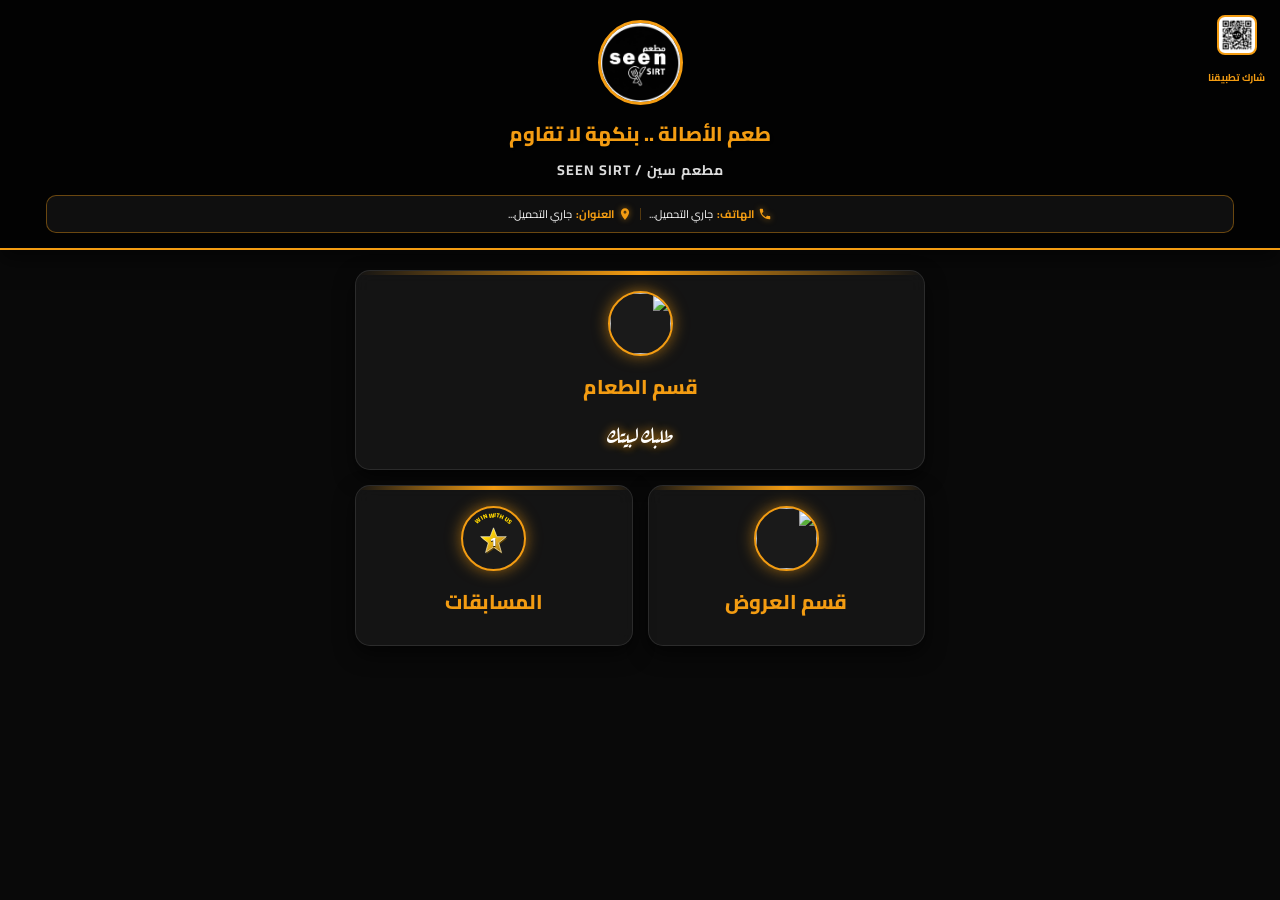
==== index.html @ b32d1d37 "إضافة الباركود وتحويل الموقع لتطبيق بطريقة الحقن الآمن" ====
<!DOCTYPE html>
<html lang="ar" dir="rtl">
<head>
    <meta charset="UTF-8">
    <meta name="viewport" content="width=device-width, initial-scale=1.0">
    <title>مطعم سين - SEEN</title>
    <link href="https://fonts.googleapis.com/css2?family=Cairo:wght@400;600;800&family=Aref+Ruqaa:wght@400;700&family=Cinzel:wght@700;900&display=swap" rel="stylesheet">
    <link rel="stylesheet" href="css/style.css">
<link rel="manifest" href="manifest.json">
</head>
<body>

    <!-- شريط النجاح (Toast) -->
    <div id="toast" style="display:none; position:fixed; top:20px; left:50%; transform:translateX(-50%); background:#2ecc71; color:white; padding:12px 24px; border-radius:30px; font-weight:bold; z-index:9999; box-shadow:0 4px 15px rgba(0,0,0,0.3); transition:opacity 0.3s;">تمت الإضافة إلى السلة!</div>

    <div id="main-page" class="page active">
        <div class="hero-banner">
            <div class="hero-content">
                <div class="logo-container"><img src="logo.png" alt="SEEN" onerror="this.src='https://dummyimage.com/150x150/000/f39c12&text=SEEN';"></div>
                <h2>طعم الأصالة .. بنكهة لا تقاوم</h2>
                <p>مطعم سين / SEEN SIRT</p>
                <div class="contact-bar">
                    <div class="contact-item">
                        <svg viewBox="0 0 24 24"><path d="M6.62 10.79c1.44 2.83 3.76 5.14 6.59 6.59l2.2-2.2c.27-.27.67-.36 1.02-.24 1.12.37 2.33.57 3.57.57.55 0 1 .45 1 1V20c0 .55-.45 1-1 1-9.39 0-17-7.61-17-17 0-.55.45-1 1-1h3.5c.55 0 1 .45 1 1 0 1.25.2 2.45.57 3.57.11.35.03.74-.25 1.02l-2.2 2.2z"/></svg>
                        <span class="contact-label">الهاتف:</span><span id="header-phone">جاري التحميل...</span>
                    </div>
                    <div class="contact-divider"></div>
                    <div class="contact-item">
                        <svg viewBox="0 0 24 24"><path d="M12 2C8.13 2 5 5.13 5 9c0 5.25 7 13 7 13s7-7.75 7-13c0-3.87-3.13-7-7-7zm0 9.5c-1.38 0-2.5-1.12-2.5-2.5s1.12-2.5 2.5-2.5 2.5 1.12 2.5 2.5-1.12 2.5-2.5 2.5z"/></svg>
                        <span class="contact-label">العنوان:</span><span id="header-address">جاري التحميل...</span>
                    </div>
                </div>
            </div>
        </div>

        <div id="maintenanceBanner" style="display:none; background:#c0392b; color:white; text-align:center; padding:12px; font-weight:bold;">
            🚨 <span id="announcementText"></span> 🚨
        </div>

        <div class="main-sections">
            <div class="section-card" onclick="navigateTo('food-page')">
                <div class="real-image-icon"><img src="https://images.unsplash.com/photo-1568901346375-23c9450c58cd?w=200&h=200&fit=crop"></div>
                <div class="section-title">قسم الطعام</div><div class="section-subtitle">طلبك لبيتك</div>
            </div>
            <div class="section-card" onclick="navigateTo('offers-page')">
                <div class="real-image-icon"><img src="https://images.unsplash.com/photo-1549465220-1a8b9238cd48?w=200&h=200&fit=crop"></div>
                <div class="section-title">قسم العروض</div>
            </div>
            <div class="section-card" onclick="navigateTo('competitions-page')">
                <div class="real-image-icon">
                    <div class="award-bg"></div>
                    <svg class="award-svg" viewBox="0 0 100 100" xmlns="http://www.w3.org/2000/svg">
                        <defs><linearGradient id="goldMain" x1="0%" y1="0%" x2="100%" y2="100%"><stop offset="0%" stop-color="#FFF8DC" /><stop offset="30%" stop-color="#FFD700" /><stop offset="60%" stop-color="#DAA520" /><stop offset="100%" stop-color="#8B6508" /></linearGradient><linearGradient id="goldDark" x1="0%" y1="0%" x2="100%" y2="100%"><stop offset="0%" stop-color="#8B6508" /><stop offset="100%" stop-color="#4a3500" /></linearGradient><path id="textArc" d="M 15 50 A 35 35 0 0 1 85 50" fill="transparent" /></defs>
                        <text font-family="'Cinzel', serif" font-size="10" font-weight="900" fill="#FFD700" stroke="#1a1a1a" stroke-width="0.5" paint-order="stroke fill"><textPath href="#textArc" startOffset="50%" text-anchor="middle">WIN WITH US</textPath></text>
                        <g transform="translate(50, 55) scale(0.5)"><path d="M 0 -45 L 11 -16 L 42 -16 L 17 4 L 26 36 L 0 18 L -26 36 L -17 4 L -42 -16 L -11 -16 Z" fill="url(#goldDark)" transform="translate(3, 5)" /><path d="M 0 -45 L 11 -16 L 42 -16 L 17 4 L 26 36 L 0 18 L -26 36 L -17 4 L -42 -16 L -11 -16 Z" fill="url(#goldMain)" stroke="#FFF8DC" stroke-width="2" stroke-linejoin="miter"/><text x="0" y="15" font-family="'Cairo', sans-serif" font-size="40" font-weight="900" fill="#FFFFFF" text-anchor="middle" filter="drop-shadow(0px 3px 2px rgba(0,0,0,0.9))">1</text></g>
                    </svg>
                </div>
                <div class="section-title">المسابقات</div>
            </div>
        </div>
    </div>

    <div id="food-page" class="page">
        <div class="page-header"><button class="back-btn" onclick="navigateTo('main-page')">&#8594;</button><div class="page-title">قائمة الطعام</div></div>
        <div class="accordion-container" id="customer-menu-container"></div>
    </div>

    <div id="offers-page" class="page">
        <div class="page-header"><button class="back-btn" onclick="navigateTo('main-page')">&#8594;</button><div class="page-title">العروض</div></div>
        <div id="customer-offers-container" style="padding: 20px;"></div>
    </div>

    <div id="competitions-page" class="page">
        <div class="page-header"><button class="back-btn" onclick="navigateTo('main-page')">&#8594;</button><div class="page-title">المسابقات</div></div>
        <div id="customer-comp-container" style="padding: 20px;"></div>
    </div>

    <div id="cart-bar" style="display:none; position:fixed; bottom:0; left:0; right:0; background:#1a1a1a; border-top:2px solid #f39c12; padding:15px; z-index:1000; justify-content:space-between; align-items:center;">
        <div style="color:#fff; font-weight:bold;"><span id="cart-count">0</span> أصناف | <span id="cart-total">0</span> د.ل</div>
        <button onclick="openCart()" style="background:#f39c12; color:#000; border:none; padding:8px 16px; border-radius:8px; font-weight:bold; cursor:pointer;">عرض السلة 🛒</button>
    </div>

    <div id="cart-modal" style="display:none; position:fixed; inset:0; background:rgba(0,0,0,0.8); z-index:2000; justify-content:center; align-items:center; padding:15px;">
        <div style="background:#1a1a1a; width:100%; max-width:400px; border-radius:16px; padding:20px; position:relative; max-height:90vh; overflow-y:auto;">
            <span onclick="closeCart()" style="position:absolute; top:10px; left:15px; font-size:28px; cursor:pointer; color:#777;">&times;</span>
            <h2 style="color:#f39c12; text-align:center; margin-bottom:15px;">سلة الطلبات</h2>
            <div id="cart-items" style="margin-bottom:15px; border-bottom:1px solid #333; padding-bottom:15px;"></div>
            <div style="padding-top:10px; margin-bottom:15px; text-align:left; color:#fff; font-size:18px;">المجموع: <span id="modal-total">0</span> د.ل</div>
            <input type="text" id="customer-name" placeholder="الاسم الثلاثي" style="width:100%; padding:12px; margin-bottom:10px; border-radius:8px; border:1px solid #333; background:#222; color:#fff;">
            <input type="tel" id="customer-phone" inputmode="numeric" pattern="[0-9]*" placeholder="رقم الهاتف" style="width:100%; padding:12px; margin-bottom:10px; border-radius:8px; border:1px solid #333; background:#222; color:#fff;">
            <input type="text" id="customer-address" placeholder="عنوان التوصيل (المنطقة، الشارع)" style="width:100%; padding:12px; margin-bottom:10px; border-radius:8px; border:1px solid #333; background:#222; color:#fff;">
            <textarea id="order-notes" placeholder="ملاحظات إضافية (بدون بصل...)" rows="2" style="width:100%; padding:12px; margin-bottom:10px; border-radius:8px; border:1px solid #333; background:#222; color:#fff;"></textarea>
            
            <button id="send-order-btn" onclick="sendOrder()" style="width:100%; background:#2ecc71; color:#fff; border:none; padding:14px; border-radius:8px; font-size:16px; font-weight:bold; cursor:pointer;">تأكيد الطلب وإرساله</button>
        </div>
    </div>

    <div id="success-modal" style="display:none; position:fixed; inset:0; background:rgba(0,0,0,0.8); z-index:3000; justify-content:center; align-items:center; padding:15px;">
        <div style="background:#1a1a1a; border:2px solid #2ecc71; width:100%; max-width:350px; border-radius:16px; padding:30px; text-align:center;">
            <span style="font-size:50px; display:block; margin-bottom:15px;">✅</span>
            <h2 style="color:#2ecc71; margin-bottom:10px;">تم إرسال طلبك!</h2>
            <p style="color:#fff; margin-bottom:20px;">جاري تجهيز طلبك الآن. شكراً لثقتك بنا.</p>
            <button onclick="document.getElementById('success-modal').style.display='none'" style="background:#f39c12; color:#000; border:none; padding:10px 20px; border-radius:8px; font-weight:bold; cursor:pointer;">حسناً</button>
        </div>
    </div>

    <script src="js/app.js"></script>
<script src="js/pwa.js"></script>
</body>
</html>
---- css/style.css ----
:root {
    --primary: #f39c12; 
    --primary-glow: rgba(243, 156, 18, 0.6);
    --dark: #0a0a0a;    
    --text: #ffffff;
}

* {
    box-sizing: border-box;
    margin: 0;
    padding: 0;
    font-family: 'Cairo', sans-serif;
    -webkit-tap-highlight-color: transparent;
}

body {
    color: var(--text);
    overflow-x: hidden;
    background-color: var(--dark);
    position: relative;
}

body::before {
    content: '';
    position: fixed;
    inset: 0;
    background-image: url('https://images.unsplash.com/photo-1555939594-58d7cb561ad1?q=80&w=1000&auto=format&fit=crop');
    background-size: cover;
    background-position: center;
    z-index: -2;
    animation: bgZoom 20s infinite alternate ease-in-out;
}

body::after {
    content: '';
    position: fixed;
    inset: 0;
    background: rgba(10, 10, 10, 0.85); 
    backdrop-filter: blur(4px); 
    z-index: -1;
}

@keyframes bgZoom {
    0% { transform: scale(1); }
    100% { transform: scale(1.15); }
}

@keyframes pulseGlow {
    0% { box-shadow: 0 0 15px var(--primary-glow); transform: scale(1); }
    50% { box-shadow: 0 0 25px var(--primary-glow), 0 0 10px var(--primary); transform: scale(1.03); }
    100% { box-shadow: 0 0 15px var(--primary-glow); transform: scale(1); }
}

.page { display: none; padding-bottom: 30px; animation: fadeIn 0.3s ease-in-out; }
.page.active { display: block; }
@keyframes fadeIn { from { opacity: 0; transform: translateY(10px); } to { opacity: 1; transform: translateY(0); } }

.hero-banner {
    text-align: center;
    padding: 20px 15px 15px; 
    background-image: url('https://images.unsplash.com/photo-1555939594-58d7cb561ad1?q=80&w=600&auto=format&fit=crop');
    background-size: cover;
    background-position: center;
    position: relative;
    border-bottom: 2px solid var(--primary);
    margin-bottom: 20px;
    box-shadow: 0 10px 20px rgba(0,0,0,0.5);
}

.hero-banner::before {
    content: '';
    position: absolute;
    inset: 0;
    background: rgba(0, 0, 0, 0.75);
}

.hero-content { position: relative; z-index: 2; }

.logo-container {
    width: 85px;
    height: 85px;
    margin: 0 auto 10px;
    border-radius: 50%;
    border: 3px solid var(--primary);
    overflow: hidden;
    background-color: #000;
    animation: pulseGlow 3s infinite;
}

.logo-container img {
    width: 100%;
    height: 100%;
    object-fit: contain;
    background-color: #fff;
}

.hero-content h2 { color: var(--primary); font-size: 20px; font-weight: 800; margin-bottom: 5px; text-shadow: 2px 2px 4px #000; }
.hero-content p { font-size: 14px; color: #ddd; margin-bottom: 12px; font-weight: bold; letter-spacing: 1px;}

.contact-bar {
    display: flex;
    flex-wrap: wrap;
    justify-content: center;
    align-items: center;
    gap: 8px;
    background: rgba(18, 18, 18, 0.85);
    border: 1px solid rgba(243, 156, 18, 0.4);
    border-radius: 10px;
    padding: 8px 10px;
    margin: 0 auto;
    max-width: 95%;
    font-size: 11px; 
}

.contact-item { display: flex; align-items: center; gap: 4px; color: #fff; text-decoration: none; }
.contact-item svg { width: 14px; height: 14px; fill: var(--primary); filter: drop-shadow(0 0 3px var(--primary-glow)); }
.contact-label { color: var(--primary); font-weight: bold; }
.contact-divider { width: 1px; height: 12px; background: rgba(243, 156, 18, 0.3); }

.main-sections {
    padding: 0 15px;
    display: grid;
    grid-template-columns: 1fr 1fr;
    gap: 15px;
    max-width: 600px;
    margin: 0 auto;
}

.section-card:first-child { grid-column: span 2; }

.section-card {
    background: rgba(25, 25, 25, 0.75);
    backdrop-filter: blur(8px); 
    border-radius: 15px;
    padding: 20px 15px;
    text-align: center;
    border: 1px solid rgba(255, 255, 255, 0.1);
    box-shadow: 0 8px 20px rgba(0,0,0,0.6);
    position: relative;
    overflow: hidden;
    transition: all 0.3s ease;
    cursor: pointer;
    display: flex;
    flex-direction: column;
    align-items: center;
    justify-content: center;
}

.section-card:active { transform: scale(0.96); }

.section-card::before {
    content: '';
    position: absolute;
    top: 0; left: 0; right: 0;
    height: 4px;
    background: linear-gradient(90deg, transparent, var(--primary), transparent);
}

.real-image-icon {
    width: 65px;
    height: 65px;
    border-radius: 50%;
    border: 2px solid var(--primary);
    box-shadow: 0 0 15px var(--primary-glow);
    margin-bottom: 12px;
    transition: transform 0.3s;
    background-color: #1a1a1a; 
    display: flex;
    align-items: center;
    justify-content: center;
    overflow: hidden;
    position: relative;
}

.real-image-icon img {
    width: 100%;
    height: 100%;
    object-fit: cover;
}

.award-bg {
    position: absolute;
    inset: 0;
    background-image: url('https://images.unsplash.com/photo-1544025162-d76694265947?q=80&w=200&auto=format&fit=crop');
    background-size: cover;
    background-position: center;
    filter: blur(2px) brightness(0.7);
    z-index: 1;
}

.award-svg {
    position: absolute;
    inset: 0;
    z-index: 2;
    width: 100%;
    height: 100%;
}

.section-card:hover .real-image-icon { transform: translateY(-5px) scale(1.1); }

.section-title { font-size: 20px; font-weight: 800; color: var(--primary); margin-bottom: 5px; }

.section-subtitle { 
    font-family: 'Aref Ruqaa', serif;
    font-size: 22px; 
    color: #fff;
    text-shadow: 0 0 10px var(--primary);
    margin-top: 5px;
}

.page-header {
    display: flex;
    align-items: center;
    padding: 15px;
    background: rgba(0, 0, 0, 0.9);
    border-bottom: 2px solid var(--primary);
    position: sticky;
    top: 0;
    z-index: 100;
}
.back-btn {
    background: none; border: none; color: var(--primary); font-size: 28px; cursor: pointer; margin-left: 15px; font-weight: bold;
}
.page-title { font-size: 22px; font-weight: 800; color: var(--primary); }

.accordion-container { padding: 15px; max-width: 600px; margin: 0 auto; }

.accordion {
    position: relative;
    background-color: #1a1a1a;
    background-size: cover;
    background-position: center;
    cursor: pointer;
    padding: 18px;
    width: 100%;
    border: 1px solid #333;
    border-radius: 12px;
    text-align: right;
    outline: none;
    margin-bottom: 15px;
    transition: 0.3s;
    overflow: hidden;
    box-shadow: 0 4px 10px rgba(0,0,0,0.5);
}

.accordion::before {
    content: '';
    position: absolute;
    inset: 0;
    background: linear-gradient(to left, rgba(0,0,0,0.95) 10%, rgba(0,0,0,0.6) 100%);
    z-index: 1;
    transition: 0.3s;
}

.accordion:hover::before { background: rgba(0,0,0,0.8); }
.accordion.active::before { background: rgba(0,0,0,0.7); border-bottom: 2px solid var(--primary); }

.acc-content {
    position: relative;
    z-index: 2;
    display: flex;
    justify-content: space-between;
    align-items: center;
    width: 100%;
}

.acc-title {
    font-size: 20px;
    font-weight: 800;
    color: var(--primary);
    text-shadow: 1px 1px 3px #000;
}

.acc-badge {
    font-size: 12px;
    background: rgba(243, 156, 18, 0.15);
    border: 1px solid var(--primary);
    color: #fff;
    padding: 5px 12px;
    border-radius: 20px;
    font-weight: 600;
    transition: 0.3s;
}

.accordion.active .acc-badge { background: var(--primary); color: #000; }

.panel {
    padding: 0 15px;
    background-color: #111;
    max-height: 0;
    overflow: hidden;
    transition: max-height 0.3s ease-out;
    border-radius: 12px;
    margin-bottom: 10px;
    border: 1px solid transparent;
}

.panel.active {
    border: 1px solid #444;
    padding: 15px;
    margin-bottom: 15px;
    background: #141414;
}

.menu-item {
    display: flex;
    justify-content: space-between;
    align-items: center;
    padding: 12px 0;
    border-bottom: 1px dashed #444;
}
.menu-item:last-child { border-bottom: none; }
.item-name { font-size: 18px; font-weight: 600; color: #fff; }
.item-price { 
    background-color: #fff; 
    color: #000; 
    font-weight: 800; 
    padding: 4px 12px; 
    border-radius: 5px; 
    font-size: 16px;
    min-width: 50px;
    text-align: center;
}
.item-price span { font-size: 12px; font-weight: normal; }

.empty-message { text-align: center; padding: 50px 20px; color: #888; font-size: 18px; }
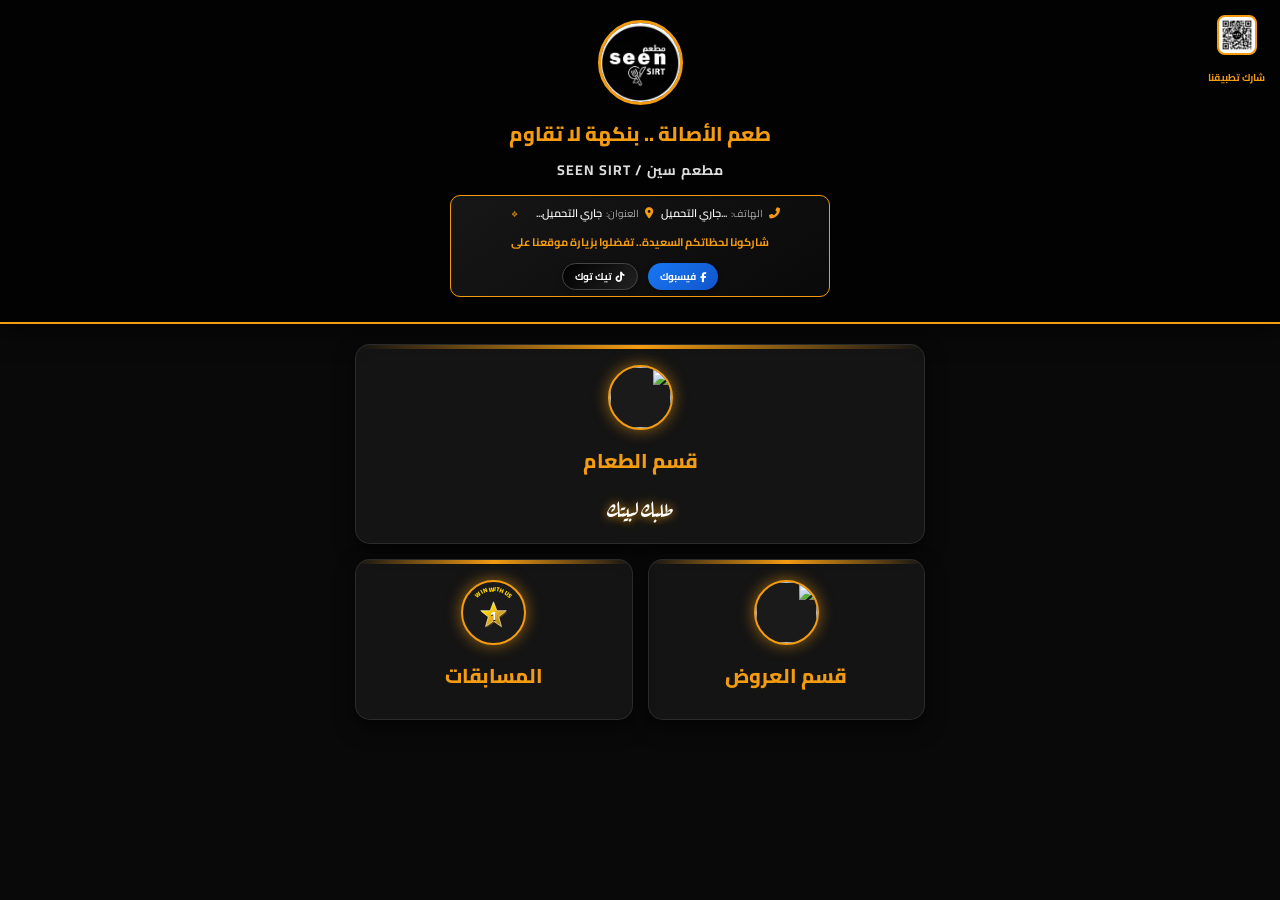
==== commit efa1bae3: "feat: add social banner, item toggle status, closed restaurant modal with custom UI, and update deli" ====
--- a/index.html
+++ b/index.html
@@ -2,32 +2,61 @@
 <html lang="ar" dir="rtl">
 <head>
     <meta charset="UTF-8">
-    <meta name="viewport" content="width=device-width, initial-scale=1.0">
+    <meta name="viewport" content="width=device-width, initial-scale=1.0, maximum-scale=1.0, user-scalable=no">
     <title>مطعم سين - SEEN</title>
+    <link rel="manifest" href="manifest.json">
+    <meta name="theme-color" content="#f39c12">
     <link href="https://fonts.googleapis.com/css2?family=Cairo:wght@400;600;800&family=Aref+Ruqaa:wght@400;700&family=Cinzel:wght@700;900&display=swap" rel="stylesheet">
     <link rel="stylesheet" href="css/style.css">
-<link rel="manifest" href="manifest.json">
+    <script src="https://cdn.jsdelivr.net/npm/browser-image-compression@2.0.0/dist/browser-image-compression.js"></script>
+    <script src="https://cdn.jsdelivr.net/npm/heic2any@0.0.4/dist/heic2any.min.js"></script>
+    <link rel="stylesheet" href="https://cdnjs.cloudflare.com/ajax/libs/font-awesome/6.4.0/css/all.min.css">
 </head>
 <body>
 
-    <!-- شريط النجاح (Toast) -->
-    <div id="toast" style="display:none; position:fixed; top:20px; left:50%; transform:translateX(-50%); background:#2ecc71; color:white; padding:12px 24px; border-radius:30px; font-weight:bold; z-index:9999; box-shadow:0 4px 15px rgba(0,0,0,0.3); transition:opacity 0.3s;">تمت الإضافة إلى السلة!</div>
+    <div id="toast" style="display:none; position:fixed; top:20px; left:50%; transform:translateX(-50%); background:#2ecc71; color:white; padding:12px 24px; border-radius:30px; font-weight:bold; z-index:9999; box-shadow:0 4px 15px rgba(0,0,0,0.3); transition:opacity 0.3s;">تمت الإضافة!</div>
 
     <div id="main-page" class="page active">
         <div class="hero-banner">
+            <div style="position: absolute; top: 15px; right: 15px; z-index: 10; text-align: center; cursor: pointer;" onclick="openQrModal()">
+                <img src="qr.png" style="width: 40px; height: 40px; border-radius: 8px; border: 2px solid #f39c12; background: #fff; padding: 2px;">
+                <div style="color: #f39c12; font-size: 10px; font-weight: bold; margin-top: 4px; text-shadow: 1px 1px 2px #000;">شارك تطبيقنا</div>
+            </div>
+
             <div class="hero-content">
                 <div class="logo-container"><img src="logo.png" alt="SEEN" onerror="this.src='https://dummyimage.com/150x150/000/f39c12&text=SEEN';"></div>
                 <h2>طعم الأصالة .. بنكهة لا تقاوم</h2>
                 <p>مطعم سين / SEEN SIRT</p>
-                <div class="contact-bar">
-                    <div class="contact-item">
-                        <svg viewBox="0 0 24 24"><path d="M6.62 10.79c1.44 2.83 3.76 5.14 6.59 6.59l2.2-2.2c.27-.27.67-.36 1.02-.24 1.12.37 2.33.57 3.57.57.55 0 1 .45 1 1V20c0 .55-.45 1-1 1-9.39 0-17-7.61-17-17 0-.55.45-1 1-1h3.5c.55 0 1 .45 1 1 0 1.25.2 2.45.57 3.57.11.35.03.74-.25 1.02l-2.2 2.2z"/></svg>
-                        <span class="contact-label">الهاتف:</span><span id="header-phone">جاري التحميل...</span>
-                    </div>
-                    <div class="contact-divider"></div>
-                    <div class="contact-item">
-                        <svg viewBox="0 0 24 24"><path d="M12 2C8.13 2 5 5.13 5 9c0 5.25 7 13 7 13s7-7.75 7-13c0-3.87-3.13-7-7-7zm0 9.5c-1.38 0-2.5-1.12-2.5-2.5s1.12-2.5 2.5-2.5 2.5 1.12 2.5 2.5-1.12 2.5-2.5 2.5z"/></svg>
-                        <span class="contact-label">العنوان:</span><span id="header-address">جاري التحميل...</span>
+                <div class="contact-bar" style="background: linear-gradient(145deg, rgba(25, 25, 25, 0.9), rgba(10, 10, 10, 0.95)); border: 1px solid #f39c12; border-radius: 10px; padding: 6px 12px; width: 90%; max-width: 380px; margin: 10px auto; color: #fff; box-shadow: 0 4px 10px rgba(0, 0, 0, 0.5); text-align: right; box-sizing: border-box;">
+                    <div class="info-row" style="display: flex; align-items: center; font-size: 11px; margin-bottom: 3px; color: #ddd;">
+                        <i class="fas fa-phone-alt" style="color: #f39c12; margin-left: 6px; font-size: 11px;"></i>
+                        <span style="color: #aaa; font-size: 10px; margin-left: 4px;">الهاتف:</span>
+                        <span id="header-phone" style="color: #fff; font-weight: 600;" dir="ltr">جاري التحميل...</span>
+                    </div>
+                    
+                    <div class="info-row" style="display: flex; align-items: center; font-size: 11px; margin-bottom: 3px; color: #ddd;">
+                        <i class="fas fa-map-marker-alt" style="color: #f39c12; margin-left: 6px; font-size: 11px;"></i>
+                        <span style="color: #aaa; font-size: 10px; margin-left: 4px;">العنوان:</span>
+                        <span id="header-address" style="color: #fff; font-weight: 600;">جاري التحميل...</span>
+                    </div>
+                    
+                    <div style="display: flex; align-items: center; text-align: center; margin: 5px 0; color: #f39c12; font-size: 8px; opacity: 0.8;">
+                        <div style="flex: 1; border-bottom: 1px solid rgba(243, 156, 18, 0.3); margin-left: 10px;"></div>
+                        ❖
+                        <div style="flex: 1; border-bottom: 1px solid rgba(243, 156, 18, 0.3); margin-right: 10px;"></div>
+                    </div>
+                    
+                    <div style="text-align: center; color: #f39c12; font-size: 11px; font-weight: bold; margin-bottom: 6px; line-height: 1.3;">
+                        شاركونا لحظاتكم السعيدة.. تفضلوا بزيارة موقعنا على
+                    </div>
+                    
+                    <div style="display: flex; justify-content: center; gap: 10px;">
+                        <a href="https://www.facebook.com/Sseen78" target="_blank" style="display: flex; align-items: center; justify-content: center; gap: 4px; padding: 3px 12px; border-radius: 15px; text-decoration: none; color: #fff; font-size: 10px; font-weight: bold; background: linear-gradient(135deg, #1877F2, #1155cc); box-shadow: 0 2px 4px rgba(0,0,0,0.3);">
+                            <i class="fab fa-facebook-f"></i> فيسبوك
+                        </a>
+                        <a href="https://www.tiktok.com/@sseen78" target="_blank" style="display: flex; align-items: center; justify-content: center; gap: 4px; padding: 3px 12px; border-radius: 15px; text-decoration: none; color: #fff; font-size: 10px; font-weight: bold; background: linear-gradient(135deg, #000, #222); border: 1px solid #444; box-shadow: 0 2px 4px rgba(0,0,0,0.3);">
+                            <i class="fab fa-tiktok"></i> تيك توك
+                        </a>
                     </div>
                 </div>
             </div>
@@ -80,21 +109,65 @@
         <button onclick="openCart()" style="background:#f39c12; color:#000; border:none; padding:8px 16px; border-radius:8px; font-weight:bold; cursor:pointer;">عرض السلة 🛒</button>
     </div>
 
+    <!-- السلة المحدثة -->
     <div id="cart-modal" style="display:none; position:fixed; inset:0; background:rgba(0,0,0,0.8); z-index:2000; justify-content:center; align-items:center; padding:15px;">
         <div style="background:#1a1a1a; width:100%; max-width:400px; border-radius:16px; padding:20px; position:relative; max-height:90vh; overflow-y:auto;">
             <span onclick="closeCart()" style="position:absolute; top:10px; left:15px; font-size:28px; cursor:pointer; color:#777;">&times;</span>
             <h2 style="color:#f39c12; text-align:center; margin-bottom:15px;">سلة الطلبات</h2>
+            
             <div id="cart-items" style="margin-bottom:15px; border-bottom:1px solid #333; padding-bottom:15px;"></div>
-            <div style="padding-top:10px; margin-bottom:15px; text-align:left; color:#fff; font-size:18px;">المجموع: <span id="modal-total">0</span> د.ل</div>
-            <input type="text" id="customer-name" placeholder="الاسم الثلاثي" style="width:100%; padding:12px; margin-bottom:10px; border-radius:8px; border:1px solid #333; background:#222; color:#fff;">
-            <input type="tel" id="customer-phone" inputmode="numeric" pattern="[0-9]*" placeholder="رقم الهاتف" style="width:100%; padding:12px; margin-bottom:10px; border-radius:8px; border:1px solid #333; background:#222; color:#fff;">
-            <input type="text" id="customer-address" placeholder="عنوان التوصيل (المنطقة، الشارع)" style="width:100%; padding:12px; margin-bottom:10px; border-radius:8px; border:1px solid #333; background:#222; color:#fff;">
-            <textarea id="order-notes" placeholder="ملاحظات إضافية (بدون بصل...)" rows="2" style="width:100%; padding:12px; margin-bottom:10px; border-radius:8px; border:1px solid #333; background:#222; color:#fff;"></textarea>
             
-            <button id="send-order-btn" onclick="sendOrder()" style="width:100%; background:#2ecc71; color:#fff; border:none; padding:14px; border-radius:8px; font-size:16px; font-weight:bold; cursor:pointer;">تأكيد الطلب وإرساله</button>
-        </div>
-    </div>
-
+            <div class="form-group">
+                <label style="color:#f39c12; font-weight:bold; display:block; margin-bottom:5px;">طريقة الاستلام:</label>
+                <select id="delivery-select" onchange="updateOrderTotal()" style="width:100%; padding:10px; border-radius:8px; border:1px solid #333; background:#222; color:#fff;">
+                    <option value="0">الاستلام من المطعم (0.0 د.ل)</option>
+                </select>
+            </div>
+
+            <div style="margin-bottom:12px;">
+                <label style="color:#f39c12; font-weight:bold; display:block; margin-bottom:5px;">الاسم الثلاثي:</label>
+                <input type="text" id="customer-name" placeholder="أدخل اسمك الثلاثي" style="width:100%; padding:12px; border-radius:8px; border:1px solid #333; background:#222; color:#fff; box-sizing:border-box;">
+            </div>
+            <div style="margin-bottom:12px;">
+                <label style="color:#f39c12; font-weight:bold; display:block; margin-bottom:5px;">رقم الهاتف:</label>
+                <input type="tel" id="customer-phone" inputmode="numeric" placeholder="09XXXXXXXX" style="width:100%; padding:12px; border-radius:8px; border:1px solid #333; background:#222; color:#fff; box-sizing:border-box;">
+            </div>
+            <div style="margin-bottom:12px;">
+                <label style="color:#f39c12; font-weight:bold; display:block; margin-bottom:5px;">العنوان بالتفصيل:</label>
+                <input type="text" id="customer-address" placeholder="الشارع، العمارة، علامة مميزة..." style="width:100%; padding:12px; border-radius:8px; border:1px solid #333; background:#222; color:#fff; box-sizing:border-box;">
+            </div>
+            <div style="margin-bottom:12px;">
+                <label style="color:#f39c12; font-weight:bold; display:block; margin-bottom:5px;">ملاحظات إضافية (اختياري):</label>
+                <textarea id="order-notes" placeholder="أي تفاصيل تود إضافتها..." rows="2" style="width:100%; padding:12px; border-radius:8px; border:1px solid #333; background:#222; color:#fff; box-sizing:border-box;"></textarea>
+            </div>
+
+            <div class="form-group">
+                <label style="color:#f39c12; font-weight:bold; display:block; margin-bottom:5px;">طريقة الدفع:</label>
+                <select id="payment-method" onchange="togglePaymentMethod()" style="width:100%; padding:10px; border-radius:8px; border:1px solid #333; background:#222; color:#fff;">
+                    <option value="cash">الدفع عند الاستلام</option>
+                    <option value="prepayment">الدفع المسبق</option>
+                </select>
+            </div>
+
+            <div id="prepayment-section" style="display:none; background:#222; padding:15px; border-radius:8px; margin-bottom:12px; border:1px dashed #f39c12;">
+                <p style="color:#f39c12; font-size:14px; margin:0 0 8px 0; font-weight:bold;">معلومات الدفع المسبق:</p>
+                <p id="prepayment-info-text" style="color:#fff; font-size:13px; margin-bottom:15px; line-height:1.5;"></p>
+                <label style="color:#fff; font-size:13px; display:block; margin-bottom:8px; font-weight:bold;">⚠️ الرجاء رفع صورة إيصال الدفع لإتمام الطلب:</label>
+                <label style="color:#fff; font-size:12px; display:block; margin-bottom:5px;">ارفع صورة الإيصال (إجباري):</label>
+                <input type="file" id="receipt-upload" accept="image/*" style="width:100%; color:#aaa; font-size:12px; background:#1a1a1a; padding:10px; border-radius:8px; border:1px solid #444; box-sizing:border-box;">
+            </div>
+
+            <div style="background:#111; padding:15px; border-radius:10px; margin-bottom:15px;">
+                <div style="display:flex; justify-content:space-between; color:#aaa; margin-bottom:5px;"><span>المجموع:</span> <span><span id="summary-subtotal">0</span> د.ل</span></div>
+                <div style="display:flex; justify-content:space-between; color:#aaa; margin-bottom:10px; border-bottom:1px solid #333; padding-bottom:10px;"><span>التوصيل:</span> <span><span id="summary-delivery">0</span> د.ل</span></div>
+                <div style="display:flex; justify-content:space-between; color:#fff; font-size:18px; font-weight:bold;"><span>الإجمالي:</span> <span><span id="summary-total">0</span> د.ل</span></div>
+            </div>
+
+            <button id="send-order-btn" onclick="sendOrder()" style="width:100%; background:#2ecc71; color:#fff; border:none; padding:14px; border-radius:8px; font-size:16px; font-weight:bold; cursor:pointer;">تأكيد الطلب</button>
+        </div>
+    </div>
+
+    <!-- نافذة نجاح الطلب -->
     <div id="success-modal" style="display:none; position:fixed; inset:0; background:rgba(0,0,0,0.8); z-index:3000; justify-content:center; align-items:center; padding:15px;">
         <div style="background:#1a1a1a; border:2px solid #2ecc71; width:100%; max-width:350px; border-radius:16px; padding:30px; text-align:center;">
             <span style="font-size:50px; display:block; margin-bottom:15px;">✅</span>
@@ -104,7 +177,59 @@
         </div>
     </div>
 
+    <!-- نافذة الباركود -->
+    <div id="qr-modal" style="display:none; position:fixed; inset:0; background:rgba(0,0,0,0.9); z-index:4000; justify-content:center; align-items:center; padding:20px;">
+        <div style="background:#1a1a1a; border:2px solid #f39c12; width:100%; max-width:350px; border-radius:20px; padding:30px; text-align:center; position:relative;">
+            <span onclick="closeQrModal()" style="position:absolute; top:10px; left:15px; font-size:30px; cursor:pointer; color:#fff;">&times;</span>
+            <h2 style="color:#f39c12; margin-bottom:10px; font-size:22px;">شارك تطبيقنا</h2>
+            <p style="color:#aaa; margin-bottom:20px; font-size:14px;">امسح الباركود بكاميرا هاتفك لتثبيت التطبيق ودعوة أصدقائك</p>
+            <div style="background:#fff; padding:15px; border-radius:15px; display:inline-block;">
+                <img src="qr.png" alt="QR Code" style="width:100%; max-width:250px; display:block;">
+            </div>
+        </div>
+    </div>
+
+    <!-- نافذة تفاصيل الصنف -->
+    <div id="item-details-modal" style="display:none; position:fixed; inset:0; background:rgba(0,0,0,0.85); z-index:5000; justify-content:center; align-items:center; padding:15px;">
+        <div style="background:#1a1a1a; border:2px solid #f39c12; width:100%; max-width:380px; border-radius:20px; padding:20px; position:relative;">
+            <span onclick="closeItemDetails()" style="position:absolute; top:10px; left:15px; font-size:30px; cursor:pointer; color:#fff;">&times;</span>
+            <div style="width: 100%; max-height: 300px; background: #151515; border-radius: 15px; display: flex; justify-content: center; align-items: center; overflow: hidden; margin-bottom: 15px; border: 1px solid #333;"><img id="detail-item-image" style="max-width: 100%; max-height: 100%; object-fit: contain; display: none;"></div>
+            <h2 id="detail-item-name" style="color:#f39c12; margin-bottom:10px; font-size:22px;"></h2>
+            <p id="detail-item-desc" style="color:#ccc; font-size:14px; margin-bottom:15px;"></p>
+            <div style="font-size:24px; font-weight:bold; color:#fff; margin-bottom:20px;"><span id="detail-item-price"></span> د.ل</div>
+            <button id="detail-item-add-btn" style="width:100%; background:#2ecc71; color:#fff; border:none; padding:15px; border-radius:12px; font-size:18px; font-weight:bold; cursor:pointer;">إضافة إلى السلة</button>
+        </div>
+    </div>
+
+    <!-- نافذة الآيفون -->
+    <div id="ios-install-modal" style="display:none; position:fixed; inset:0; background:rgba(0,0,0,0.9); z-index:6000; justify-content:center; align-items:center; padding:20px;">
+        <div style="background:#1a1a1a; border:2px solid #f39c12; width:100%; max-width:350px; border-radius:20px; padding:25px; text-align:center; position:relative;">
+            <span onclick="document.getElementById('ios-install-modal').style.display='none'" style="position:absolute; top:10px; left:15px; font-size:28px; cursor:pointer; color:#fff;">&times;</span>
+            <h2 style="color:#f39c12; margin-bottom:15px; font-size:20px;">تثبيت التطبيق على الآيفون</h2>
+            <div id="ios-chrome-warning" style="display:none; margin-bottom:15px;">
+                <p style="color:#e74c3c; font-weight:bold; margin-bottom:15px;">أنت تستخدم متصفح كروم. لتثبيت التطبيق، يجب فتح الرابط في سفاري.</p>
+                <button onclick="copyForSafari()" style="background:#f39c12; color:#000; border:none; padding:10px 20px; border-radius:8px; font-weight:bold; cursor:pointer; width:100%;">انسخ الرابط وافتح سفاري</button>
+            </div>
+            <div id="ios-safari-steps" style="display:none;">
+                <p style="color:#ccc; font-size:14px; margin-bottom:15px;">اتبع هذه الخطوات للتثبيت:</p>
+                <div style="text-align:right; color:#fff; font-size:14px; line-height:2;">
+                    1. اضغط على زر <b>المشاركة</b> في الأسفل.<br>
+                    2. مرر للأسفل واختر <b>إضافة إلى الشاشة الرئيسية</b>.<br>
+                    3. اضغط <b>إضافة</b> في الأعلى.
+                </div>
+            </div>
+        </div>
+    </div>
+
+    <!-- شريط تثبيت التطبيق -->
+    <div id="install-banner" style="display:none; position:fixed; bottom:75px; left:10px; right:10px; background:#f39c12; color:#000; padding:15px; border-radius:12px; z-index:9999; justify-content:space-between; align-items:center; box-shadow:0 5px 15px rgba(0,0,0,0.5);">
+        <div style="font-weight:bold; font-size:14px;">📱 ثبت تطبيقنا لطلب أسرع</div>
+        <div>
+            <button onclick="installApp()" style="background:#000; color:#fff; border:none; padding:8px 15px; border-radius:8px; font-weight:bold; cursor:pointer; font-size:14px;">تثبيت</button>
+            <button onclick="document.getElementById('install-banner').style.display='none'" style="background:transparent; border:none; font-size:20px; cursor:pointer; color:#000; margin-left:10px;">&times;</button>
+        </div>
+    </div>
+
     <script src="js/app.js"></script>
-<script src="js/pwa.js"></script>
 </body>
 </html>
